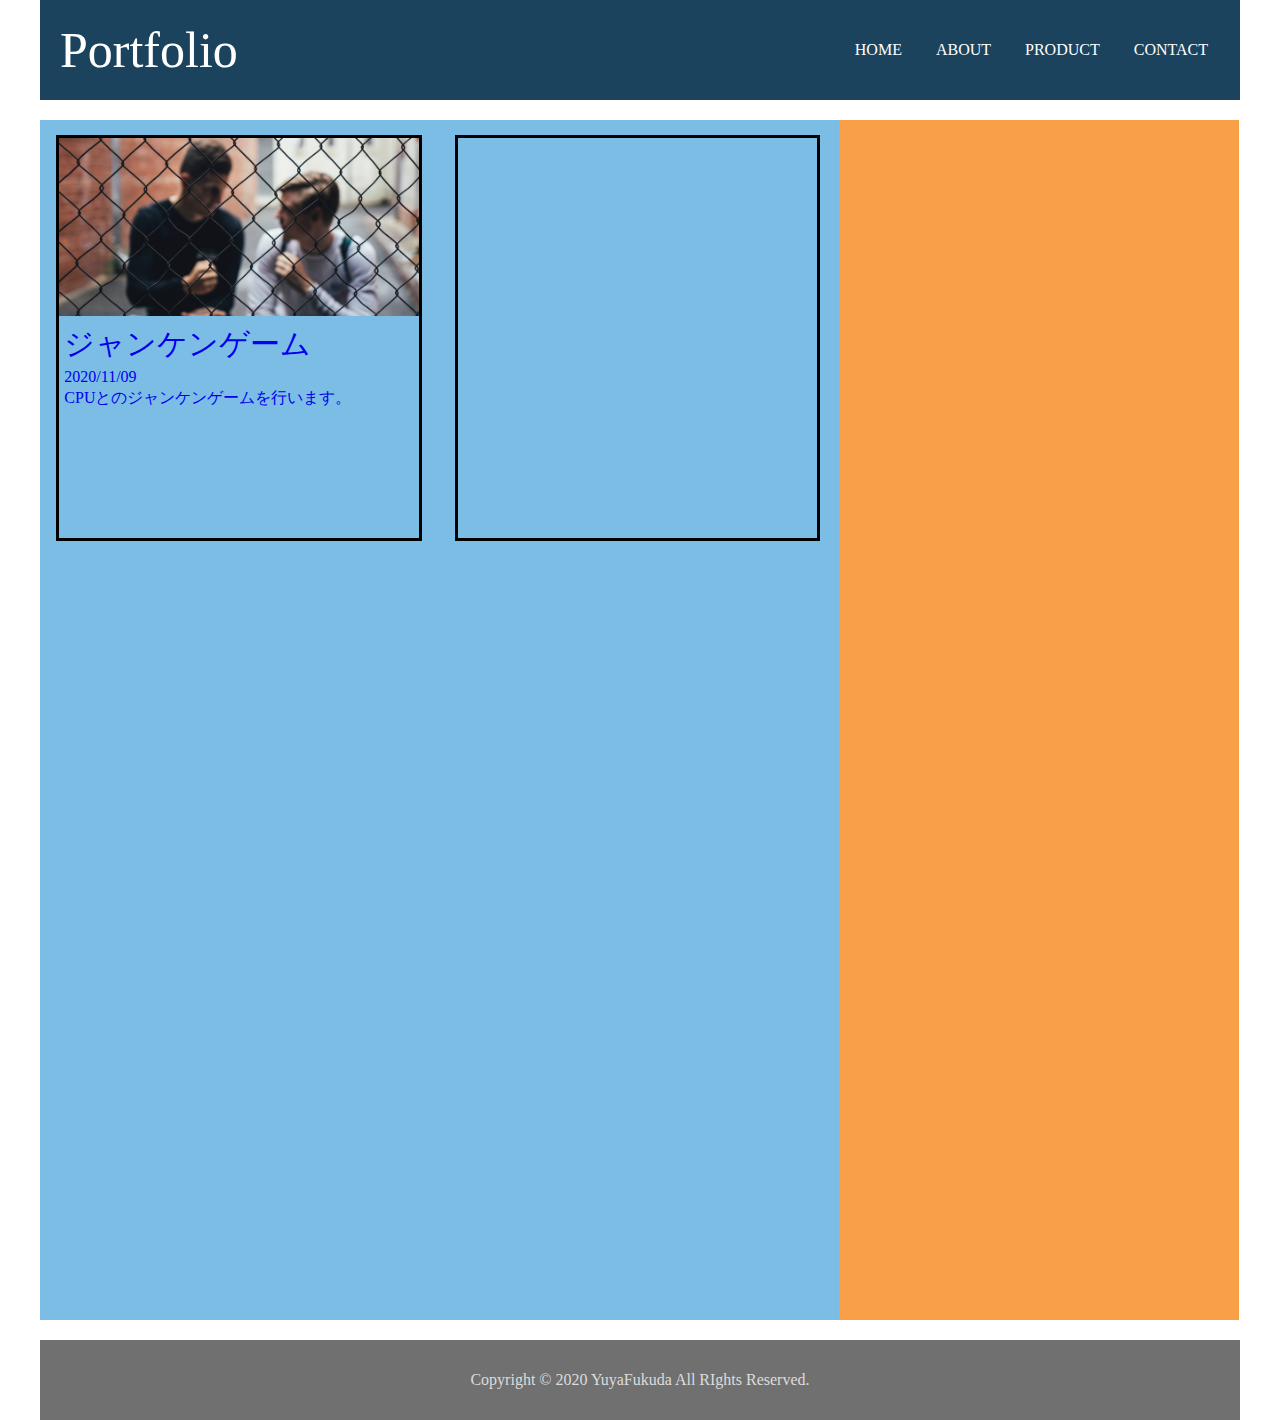
==== index.html @ e5bbeab8 "js1回目" ====
<!DOCTYPE html>
<html lang="ja">
<!-- 最初の設定は終わっています　必要な方は触ってください -->

<head>
  <meta charset="UTF-8">
  <meta name="viewport" content="width=device-width, initial-scale=1.0">
  <meta http-equiv="X-UA-Compatible" content="ie=edge">
  <title>javascript/jQuery1回目</title>
  <link rel="stylesheet" href="css/reset.css">
  <link rel="stylesheet" href="css/style.css">
</head>
<!-- 最初の設定は終わっています　必要な方は触ってください -->

<body>
  <!-- この中に記述していく -->
  <!-- ここから下にコードを書く -->

  <!-- header -->
  <header class="header">
    <h1 class="h1">Portfolio</h1>
    <ul>
      <li>HOME</li>
      <li>ABOUT</li>
      <li>PRODUCT</li>
      <li>CONTACT</li>
    </ul>
  </header>
  <!-- header -->

  <!-- container -->
  <div class="container">
    <!-- main -->
    <div class="main">
      <article class="contents">
        <a href="rps.html">
          <div>
            <img src="img/rps-405.png" alt="" width="100%" >
          </div>
          <div class="contents__text">
            <h3>ジャンケンゲーム</h3>
            <p class="contents__date">2020/11/09</p>
            <p>CPUとのジャンケンゲームを行います。</p>
          </div>
        </a>
      </article>
      <article class="contents">
        
      </article>
    <div>

      </div>
    </div>
    <!-- main -->
    <!-- side -->
    <div class="side">

    </div>
    <!-- side -->
  </div>
  <!-- container -->

  <!-- footer -->
  <div class="footer">
    <small>Copyright &copy; 2020 YuyaFukuda All RIghts Reserved.</small>
  </div>
  <!-- footer -->


  <!-- ここから上にコードを書く -->
  <!-- この中に記述していく -->
  <script src="https://ajax.googleapis.com/ajax/libs/jquery/3.2.1/jquery.min.js"></script>
  <script src="js/test.js"></script>
</body>

</html>
---- css/style.css ----
/* ここから下に記載していく */
body{
    width: 1200px;
    display: block;
    margin-left: auto;
    margin-right: auto;
}
.h1{
    font-size: 50px;
    margin: 20px;
}
h3{
    font-size: 30px;
}

/* header */
.header{
    display: flex;
    height: 100px;
    widows: 100%;
    justify-content: space-between;
    align-items: center;
    background-color: #1B435D;
    color: #fff;
    margin-bottom: 20px;
}
.header ul{
    display: flex;
}
.header ul li{
    margin: 0 30px 0 0;
    padding: 2px;
}
/* header */

/* container */
.container{
    width: 100%;
    height: 1200px;
    display: flex;
    margin-bottom: 20px;

}

/* container main */
.main{
    width: 66.6%;
    height: 100%;
    background-color: #7cbde6;
    display: flex;
    justify-content: space-around;
}
.contents{
    width: 45%;
    height: 400px;
    border: solid;
    margin: 15px;
    display: flex;
    flex-direction: column;
}
.contents a{
    text-decoration: none;
}
.contents__text{
    width: 100%;
    height: 200px;
}
.contents__text h3{
    margin: 10px 0 10px 5px;
}
.contents__date{
    margin: 5px;
}
.contents__text p{
    margin: 5px;
}
/* container main */

/* container side */
.side{
    width: 33.3%;
    height: 100%;
    background-color: #F99F48;
}

/* container side */
/* container */

/* footer */
.footer{
    width: 100%;
    height: 80px;
    background-color: #707070;
    display: flex;
    justify-content: center;
    align-items: center;
}
.footer small{
    color: #dcdcdc;
}

/* footer */
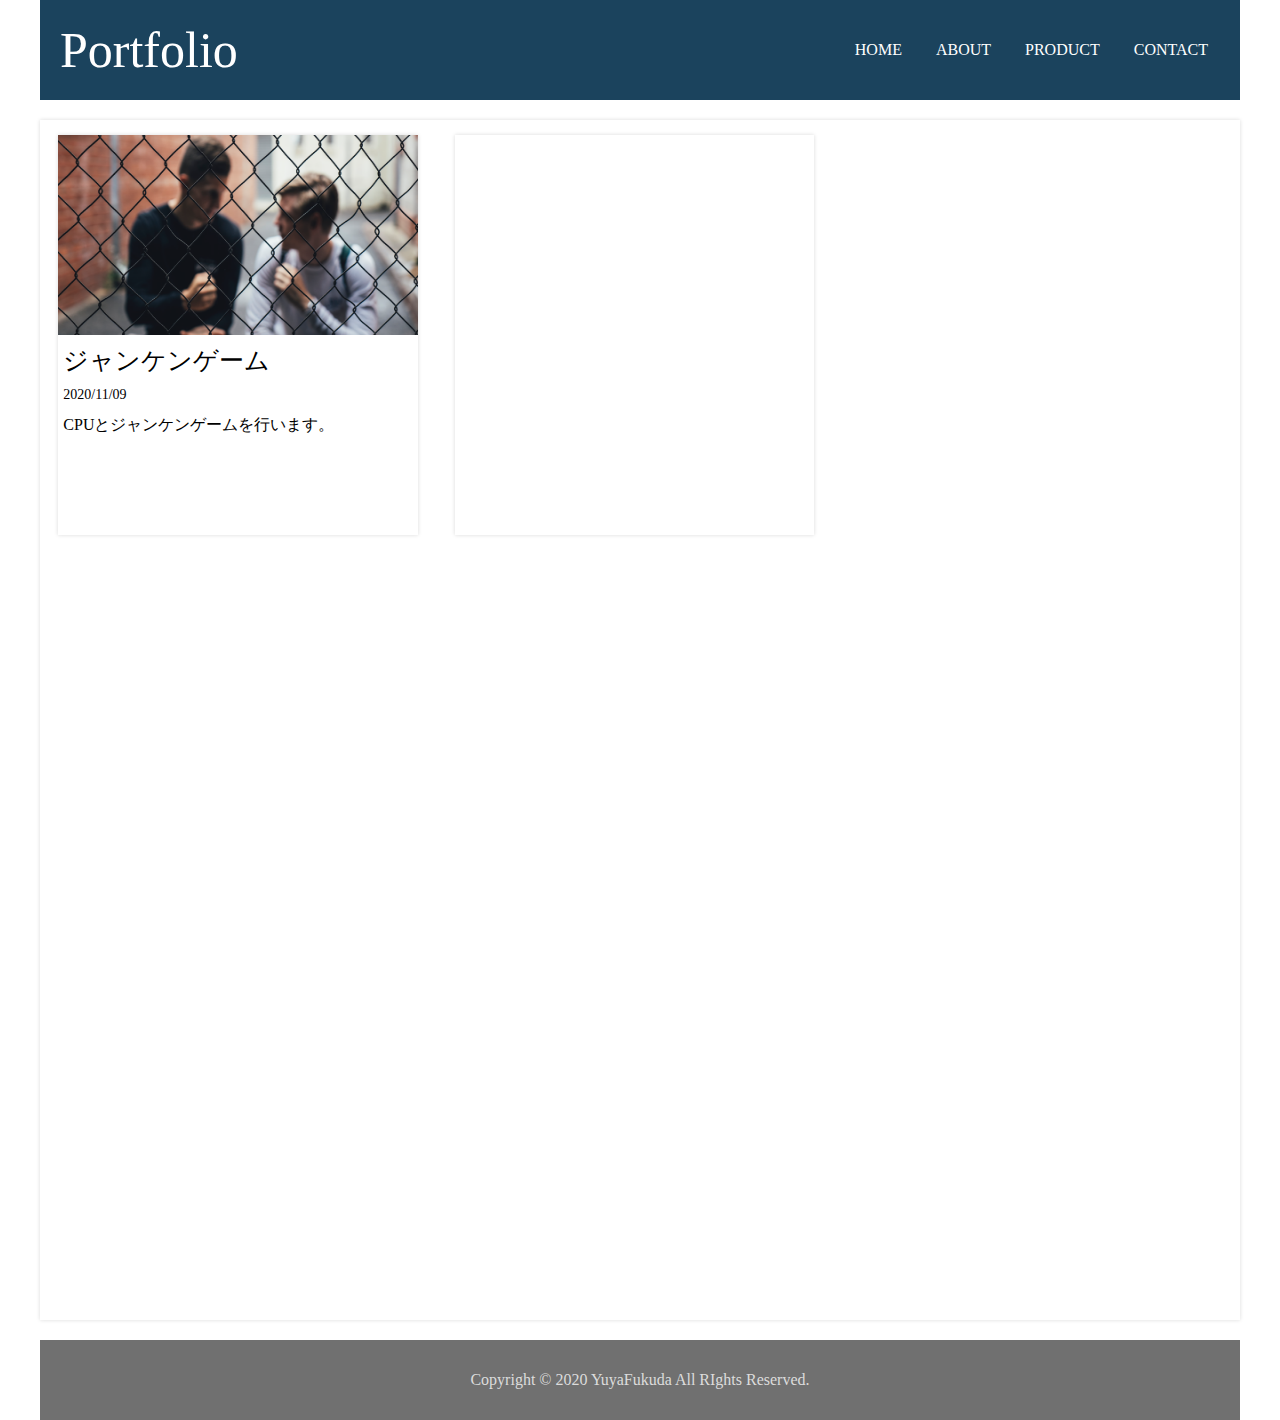
==== commit d5141e33: "js課題1回目" ====
--- a/index.html
+++ b/index.html
@@ -18,7 +18,9 @@
 
   <!-- header -->
   <header class="header">
-    <h1 class="h1">Portfolio</h1>
+    <a href="index.html" class="not__decoration">
+      <h1 class="h1__title">Portfolio</h1>
+    </a>
     <ul>
       <li>HOME</li>
       <li>ABOUT</li>
@@ -35,12 +37,12 @@
       <article class="contents">
         <a href="rps.html">
           <div>
-            <img src="img/rps-405.png" alt="" width="100%" >
+            <img src="img/rps-405.png" alt="" width="100%" height="200px" >
           </div>
           <div class="contents__text">
             <h3>ジャンケンゲーム</h3>
             <p class="contents__date">2020/11/09</p>
-            <p>CPUとのジャンケンゲームを行います。</p>
+            <p>CPUとジャンケンゲームを行います。</p>
           </div>
         </a>
       </article>
--- a/css/style.css
+++ b/css/style.css
@@ -5,15 +5,31 @@
     margin-left: auto;
     margin-right: auto;
 }
-.h1{
+h1{
     font-size: 50px;
     margin: 20px;
 }
+h2{
+    font-size: 40px;
+    margin-bottom: 20px;
+}
 h3{
-    font-size: 30px;
+    font-size: 25px;
+    font-weight: Medium;
+}
+.not__decoration{
+    text-decoration: none;
+    color: white;
+}
+.center{
+    text-align: center;
 }
 
 /* header */
+.h1__title{
+    font-size: 50px;
+    margin: 20px;
+}
 .header{
     display: flex;
     height: 100px;
@@ -39,6 +55,7 @@
     height: 1200px;
     display: flex;
     margin-bottom: 20px;
+    box-shadow: 0 0 4px rgba(0, 0, 0, 0.15);
 
 }
 
@@ -46,33 +63,96 @@
 .main{
     width: 66.6%;
     height: 100%;
-    background-color: #7cbde6;
+    /* background-color: #7cbde6; */
     display: flex;
     justify-content: space-around;
+}
+.main__text{
+    margin-bottom: 20px;
+}
+.main__text p{
+    margin-bottom: 20px;
 }
 .contents{
     width: 45%;
     height: 400px;
-    border: solid;
+    /* border: solid; */
     margin: 15px;
     display: flex;
     flex-direction: column;
+    box-shadow: 0 0 4px rgba(0, 0, 0, 0.15);
+
+    transition: box-shadow .5s;
+}
+.contents:hover{
+    box-shadow: 0 12px 12px gray;
+}
+.main__various{
+    padding: 30px;
 }
 .contents a{
     text-decoration: none;
+    color: black;
 }
 .contents__text{
     width: 100%;
     height: 200px;
 }
+.kekka{
+    width: 100%;
+    font-size: xx-large;
+}
 .contents__text h3{
     margin: 10px 0 10px 5px;
 }
 .contents__date{
-    margin: 5px;
+    padding: 5px 5px 10px 0;
+    font-size: 14px;
 }
 .contents__text p{
     margin: 5px;
+}
+.contents__eyecatch{
+    padding: 0 0 20px;
+}
+
+
+.rps_part{
+    display: flex;
+    justify-content: space-around;
+    margin-bottom: 20px;
+}
+.my_hand{
+    width: 45%;
+    box-shadow: 0 0 7px rgba(58, 171, 210, 1);
+}
+.cpu_hand{
+    width: 45%;
+    box-shadow: 0 0 7px rgba(223, 86, 86, 1);
+}
+.hand_img{
+    width: 300px;
+    height: 300px;
+    margin-left: auto;
+    margin-right: auto;
+}
+.cpu_kekka{
+    width: 300px;
+    height: 300px;
+    margin-left: auto;
+    margin-right: auto;
+}
+.rps_part_2{
+    display: flex;
+    justify-content: space-around;
+}
+.my_hand_btn{
+    width: 45%;
+    display: flex;
+    justify-content: space-around;
+}
+.cpu_text{
+    width: 45%;
 }
 /* container main */
 
@@ -80,7 +160,7 @@
 .side{
     width: 33.3%;
     height: 100%;
-    background-color: #F99F48;
+    /* background-color: #F99F48; */
 }
 
 /* container side */
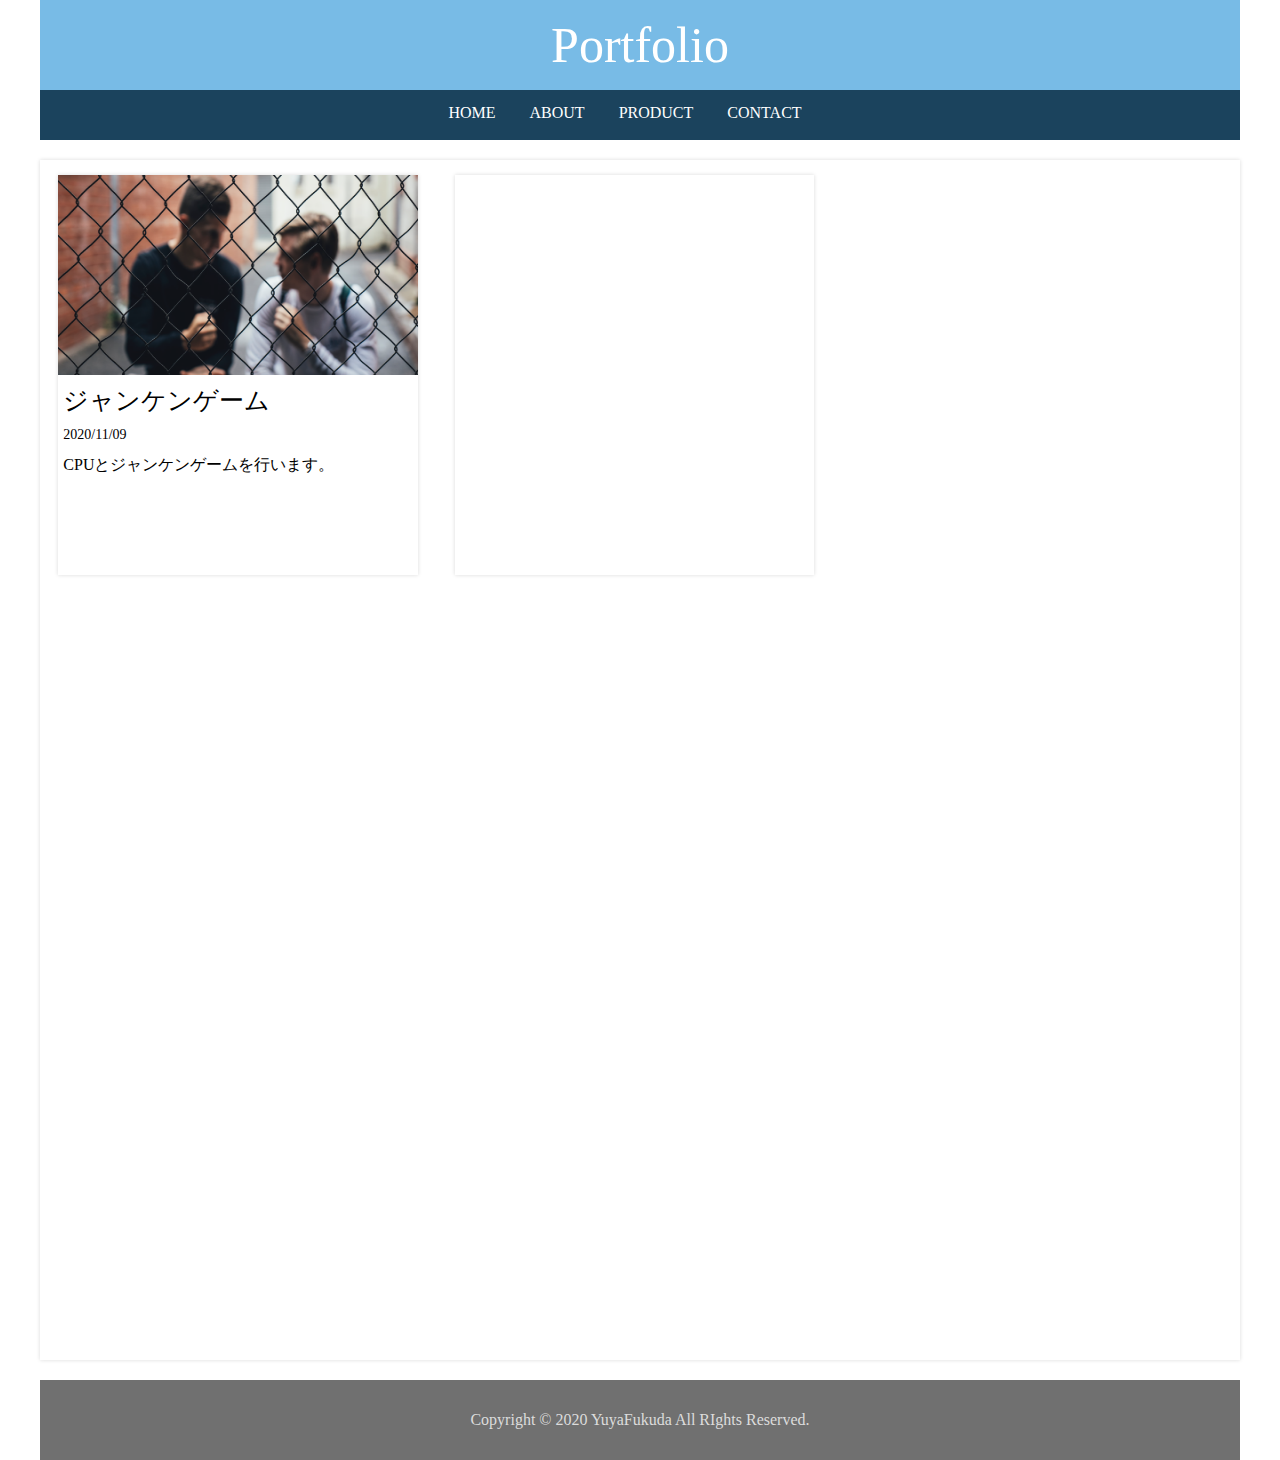
==== commit 565678c3: "JS課題1回目" ====
--- a/index.html
+++ b/index.html
@@ -18,14 +18,14 @@
 
   <!-- header -->
   <header class="header">
-    <a href="index.html" class="not__decoration">
+    <a href="index.html" class="not__decoration header_title">
       <h1 class="h1__title">Portfolio</h1>
     </a>
-    <ul>
-      <li>HOME</li>
-      <li>ABOUT</li>
-      <li>PRODUCT</li>
-      <li>CONTACT</li>
+    <ul class="nav_list">
+      <li><a href="index.html" class="not__decoration under_line">HOME</a></li>
+      <li><a href="#" class="not__decoration under_line">ABOUT</a></li>
+      <li><a href="#" class="not__decoration under_line">PRODUCT</a></li>
+      <li><a href="#" class="not__decoration under_line">CONTACT</a></li>
     </ul>
   </header>
   <!-- header -->
--- a/css/style.css
+++ b/css/style.css
@@ -24,6 +24,12 @@
 .center{
     text-align: center;
 }
+/* bgc */
+.bgc{
+    /* padding: 1rem 2rem; */
+    /* background: #f4f4f4; */
+    background: rgba(223, 86, 86, 0.2);
+}
 
 /* header */
 .h1__title{
@@ -32,21 +38,62 @@
 }
 .header{
     display: flex;
-    height: 100px;
     widows: 100%;
-    justify-content: space-between;
-    align-items: center;
-    background-color: #1B435D;
+    background-color: #78BBE6;
+    flex-direction: column;
+    align-items: center;
     color: #fff;
     margin-bottom: 20px;
 }
+/*
+.header_title{
+    width: 100%;
+    background-color: #78BBE6;
+    align-items: center;
+}*/
 .header ul{
     display: flex;
+    align-items: center;
+    justify-content: center;
 }
 .header ul li{
     margin: 0 30px 0 0;
     padding: 2px;
 }
+
+.nav_list{
+    width: 100%;
+    height: 50px;
+    background-color: #1B435D;
+    
+}
+.under_line{
+    display: block;
+    padding: 0 0 5px;
+    position: relative;
+    text-decoration: none;
+  }
+.under_line::before,
+.under_line::after {
+    border-bottom: solid 2px #F99F48;
+    bottom: 0;
+    content: "";
+    display: block;
+    position: absolute;
+    transition: all .3s ease;
+    -webkit-transition: all .3s ease;
+    width: 0;
+  }
+.under_line::before {
+    left: 50%;
+  }
+.under_line::after {
+    right: 50%;
+  }
+.under_line:hover::before,
+.under_line:hover::after {
+    width: 50%;
+  }
 /* header */
 
 /* container */
@@ -70,13 +117,12 @@
 .main__text{
     margin-bottom: 20px;
 }
-.main__text p{
+.main__text_p{
     margin-bottom: 20px;
 }
 .contents{
     width: 45%;
     height: 400px;
-    /* border: solid; */
     margin: 15px;
     display: flex;
     flex-direction: column;
@@ -125,22 +171,26 @@
 .my_hand{
     width: 45%;
     box-shadow: 0 0 7px rgba(58, 171, 210, 1);
+    display: flex;
+    justify-content: center;
 }
 .cpu_hand{
     width: 45%;
     box-shadow: 0 0 7px rgba(223, 86, 86, 1);
+    display: flex;
+    justify-content: center;
 }
 .hand_img{
     width: 300px;
-    height: 300px;
-    margin-left: auto;
-    margin-right: auto;
+    height: 350px;
+    display: flex;
+    align-items: center;
 }
 .cpu_kekka{
     width: 300px;
-    height: 300px;
-    margin-left: auto;
-    margin-right: auto;
+    height: 350px;
+    display: flex;
+    align-items: center;
 }
 .rps_part_2{
     display: flex;
@@ -153,6 +203,13 @@
 }
 .cpu_text{
     width: 45%;
+    height: 50px;
+    display: flex;
+    align-items: center;
+    justify-content: center;
+}
+.cpu_text_p{
+    font-size: 25px;
 }
 /* container main */
 
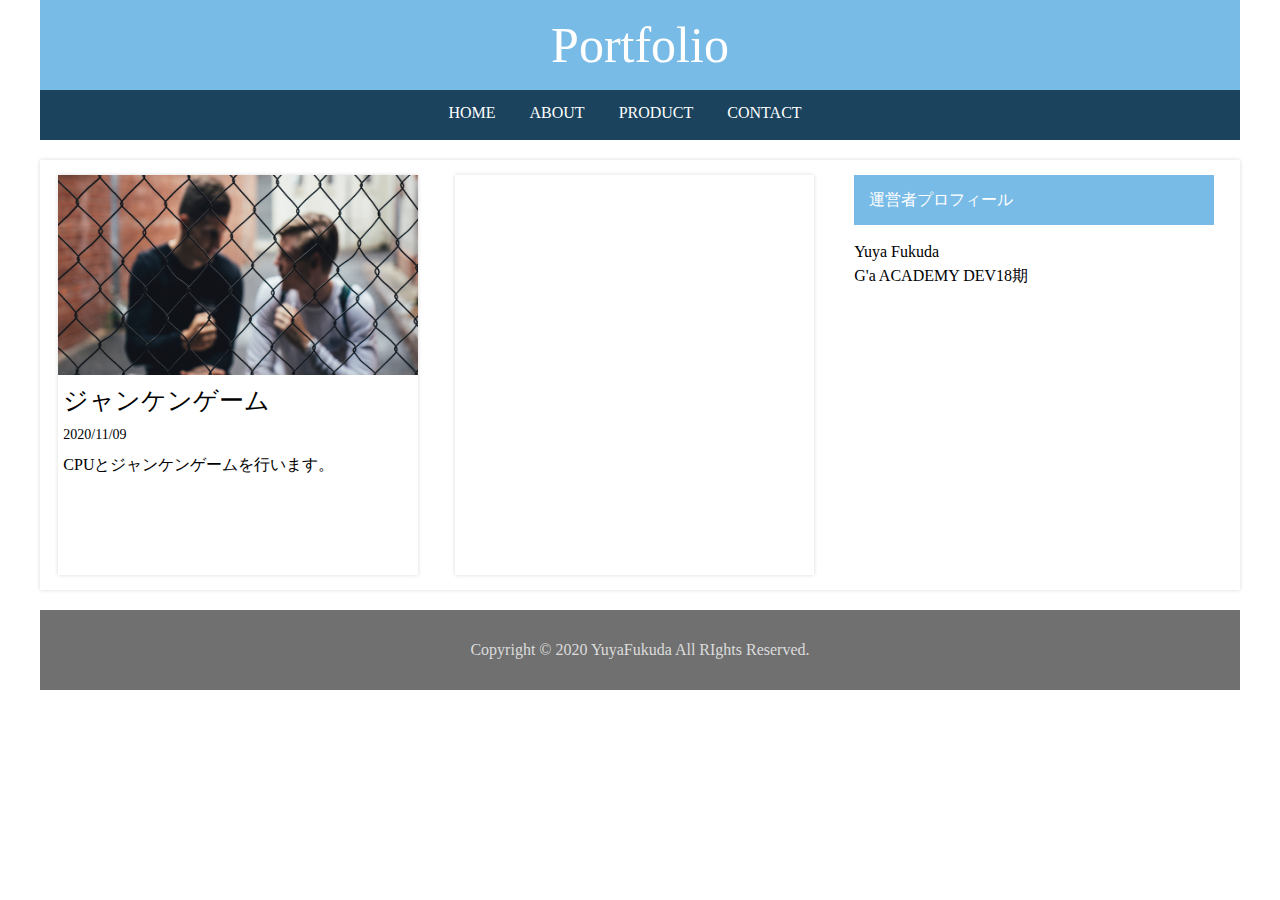
==== commit 41c234e1: "JS課題1回目" ====
--- a/index.html
+++ b/index.html
@@ -56,7 +56,15 @@
     <!-- main -->
     <!-- side -->
     <div class="side">
-
+      <div class="side_title">
+        <p class="side_text">運営者プロフィール</p>
+      </div>
+      <div class="">
+        <p class="side_text_2">
+          Yuya Fukuda<br>
+          G'a ACADEMY DEV18期
+        </p>
+      </div>
     </div>
     <!-- side -->
   </div>
--- a/css/style.css
+++ b/css/style.css
@@ -99,7 +99,7 @@
 /* container */
 .container{
     width: 100%;
-    height: 1200px;
+    height: auto;
     display: flex;
     margin-bottom: 20px;
     box-shadow: 0 0 4px rgba(0, 0, 0, 0.15);
@@ -223,6 +223,30 @@
 /* container side */
 /* container */
 
+/* sidebar */
+.side{
+    display: flex;
+    justify-content: center;
+    flex-direction: column;
+}
+.side_title{
+    width: 90%;
+    height: 50px;
+    background-color: #78BBE6;
+    display: flex;
+    align-items: center;
+    margin: 15px;
+}
+.side_text{
+    margin: 15px;
+    color: white;
+}
+.side_text_2{
+    margin: 0 0 15px 15px;
+    line-height: 1.5;
+}
+/* sidebar */
+
 /* footer */
 .footer{
     width: 100%;
